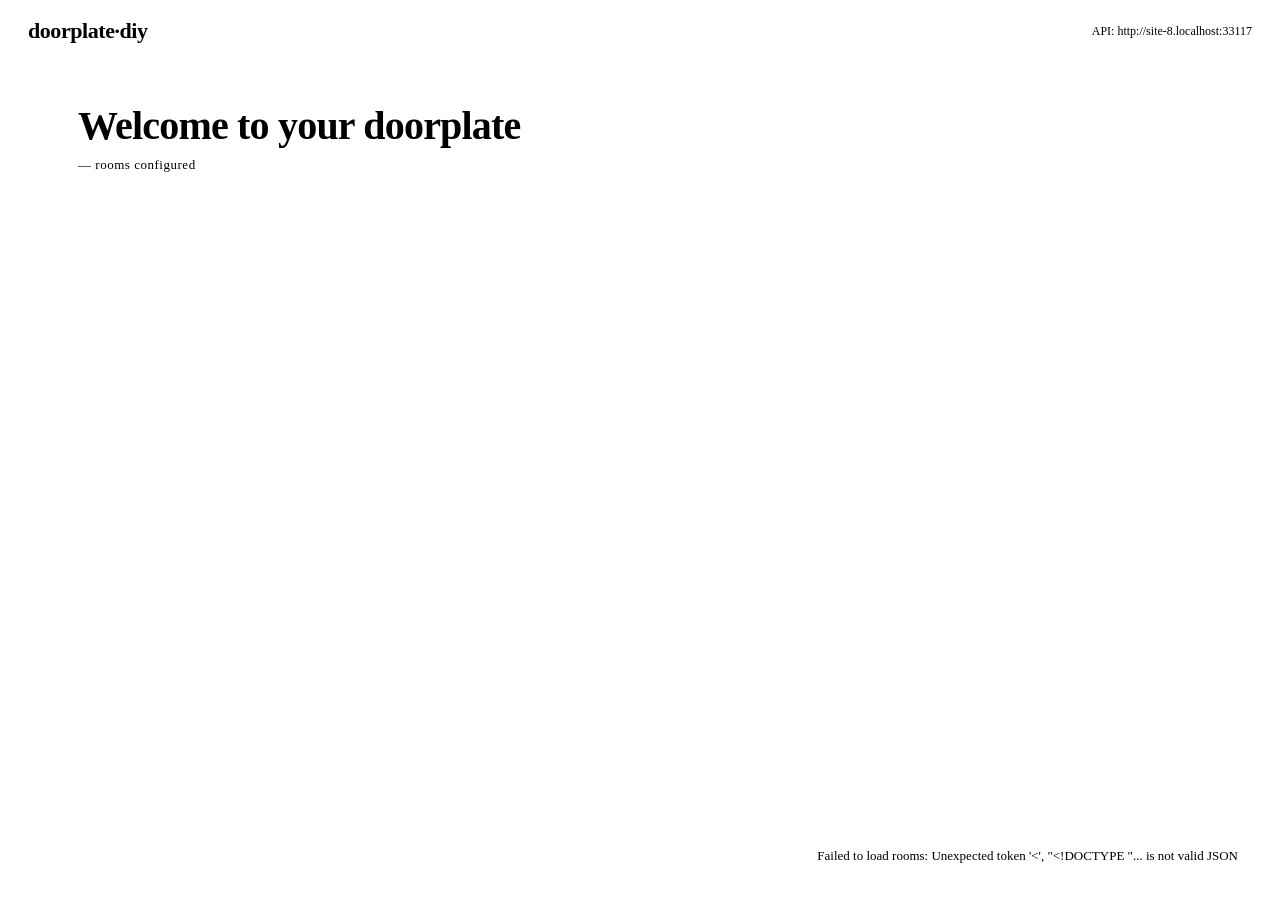
==== server/static/dashboard.html @ fb4ac37c "feat(dashboard): welcome landing page, per-room themes, archive/unarchive - New GET / serves dashboa" ====
<!DOCTYPE html>
<html lang="en">
<head>
  <meta charset="utf-8">
  <meta name="viewport" content="width=device-width, initial-scale=1">
  <title>doorplate-diy · welcome</title>
  <link rel="preconnect" href="https://fonts.googleapis.com">
  <link rel="preconnect" href="https://fonts.gstatic.com" crossorigin>
  <link href="https://fonts.googleapis.com/css2?family=DM+Mono:wght@400;500&family=DM+Sans:wght@400;500;700&family=Syne:wght@500;700;800&display=swap" rel="stylesheet">
  <link id="page-theme-css" rel="stylesheet" href="/static/themes/ink.css">
  <style>
    * { box-sizing: border-box; }
    html, body { margin: 0; padding: 0; background: var(--paper); color: var(--ink); font-family: var(--font-body); }
    body { min-height: 100vh; }

    .topbar {
      display: flex; align-items: center; justify-content: space-between;
      padding: 18px 28px; border-bottom: var(--divider);
    }
    .brand { font-family: var(--font-display); font-weight: 800; font-size: 22px; letter-spacing: -0.02em; }
    .brand span { color: var(--accent); }
    .topbar-meta { display: flex; gap: 14px; align-items: center; font-family: var(--font-mono); font-size: 12px; color: var(--muted); }

    main { max-width: 1180px; margin: 0 auto; padding: 40px 28px 80px; }

    .hero { margin-bottom: 36px; }
    .hero h1 {
      font-family: var(--font-display); font-weight: 800; font-size: 40px;
      letter-spacing: -0.02em; margin: 0 0 8px;
    }
    .hero p {
      font-family: var(--font-mono); font-size: 13px; color: var(--muted);
      margin: 0; letter-spacing: 0.04em;
    }

    .grid {
      display: grid; gap: 18px;
      grid-template-columns: repeat(auto-fill, minmax(280px, 1fr));
    }

    /* Each card carries its own theme via data-theme — see <style id="theme-cards"> below.
       The base look (border, padding) inherits from the page theme but colors come from
       the card's namespaced variables. */
    .room-card {
      border: 1px solid var(--border);
      border-radius: var(--radius);
      padding: 22px;
      background: var(--paper);
      color: var(--ink);
      display: flex; flex-direction: column; gap: 14px;
      box-shadow: 0 4px 12px var(--shadow);
      transition: transform 0.15s ease;
    }
    .room-card:hover { transform: translateY(-2px); }

    .room-card .name {
      font-family: var(--font-display); font-weight: 700; font-size: 22px;
      letter-spacing: -0.01em; line-height: 1.1;
    }
    .room-card .room-id {
      font-family: var(--font-mono); font-size: 11px; color: var(--muted);
      letter-spacing: 0.06em;
    }
    .room-card .badge {
      align-self: flex-start;
      padding: 4px 10px;
      font-family: var(--font-mono); font-weight: 500; font-size: 12px;
      letter-spacing: 0.1em; text-transform: uppercase;
      border: 2px solid var(--ink);
      background: var(--paper);
      color: var(--ink);
    }
    .room-card .badge.busy { background: var(--accent); color: var(--accent-ink); border-color: var(--accent); }

    .room-card .field {
      display: flex; gap: 8px; align-items: center;
      font-family: var(--font-mono); font-size: 11px;
      letter-spacing: 0.08em; text-transform: uppercase; color: var(--muted);
    }
    .room-card select {
      flex: 1; padding: 6px 8px;
      font-family: var(--font-mono); font-size: 12px;
      background: var(--paper-elevated); color: var(--ink);
      border: 1px solid var(--border); border-radius: var(--radius);
    }

    .room-card .actions {
      display: flex; gap: 8px; margin-top: auto;
    }
    .btn-primary {
      flex: 1; padding: 10px 14px;
      background: var(--ink); color: var(--paper);
      font-family: var(--font-mono); font-size: 12px; letter-spacing: 0.08em;
      text-transform: uppercase; text-decoration: none; text-align: center;
      border: 0; border-radius: var(--radius); cursor: pointer;
    }
    .btn-primary:hover { background: var(--accent); color: var(--accent-ink); }
    .btn-ghost {
      padding: 8px 10px; background: transparent;
      border: 1px solid var(--border); color: var(--ink);
      font-family: var(--font-mono); font-size: 12px;
      cursor: pointer; border-radius: var(--radius);
    }
    .btn-ghost:hover { background: var(--ink); color: var(--paper); }

    .new-room-card {
      border: 2px dashed var(--border);
      border-radius: var(--radius);
      min-height: 220px;
      display: flex; align-items: center; justify-content: center;
      cursor: pointer; background: transparent;
      font-family: var(--font-display); font-weight: 700; font-size: 18px;
      color: var(--muted);
      letter-spacing: 0.02em;
      transition: color 0.15s, border-color 0.15s;
    }
    .new-room-card:hover { color: var(--accent); border-color: var(--accent); }

    .archived-section {
      margin-top: 36px;
      border-top: var(--divider);
      padding-top: 24px;
    }
    .archived-section > summary {
      font-family: var(--font-mono); font-size: 12px;
      letter-spacing: 0.08em; text-transform: uppercase;
      color: var(--muted); cursor: pointer; padding: 4px 0;
      list-style: none;
    }
    .archived-section > summary::before { content: "▸ "; }
    .archived-section[open] > summary::before { content: "▾ "; }
    .archived-section[open] > summary { margin-bottom: 18px; }
    .archived-section .room-card { opacity: 0.7; }

    .toast { position: fixed; bottom: 24px; right: 24px; padding: 12px 18px; background: var(--ink); color: var(--paper); font-family: var(--font-mono); font-size: 13px; border-radius: var(--radius); opacity: 0; transition: opacity 0.2s; }
    .toast.show { opacity: 1; }
    .toast.error { background: var(--accent); color: var(--accent-ink); }

    /* Modal */
    .modal-backdrop {
      position: fixed; top: 0; right: 0; bottom: 0; left: 0;
      background: rgba(10, 10, 10, 0.45);
      display: none; align-items: center; justify-content: center;
      z-index: 100;
    }
    .modal-backdrop.show { display: flex; }
    .modal {
      background: var(--paper);
      border: 1px solid var(--border);
      border-radius: var(--radius);
      box-shadow: 0 20px 60px rgba(0, 0, 0, 0.25);
      padding: 28px; min-width: 380px; max-width: 92vw;
      display: flex; flex-direction: column; gap: 14px;
    }
    .modal h2 {
      margin: 0; font-family: var(--font-display); font-weight: 700;
      font-size: 22px; letter-spacing: -0.01em;
    }
    .modal label {
      display: block; font-family: var(--font-mono); font-size: 11px;
      letter-spacing: 0.08em; text-transform: uppercase; color: var(--muted);
      margin-bottom: 4px;
    }
    .modal input {
      width: 100%; padding: 10px 12px;
      font-family: var(--font-body); font-size: 16px;
      background: var(--paper-elevated); color: var(--ink);
      border: 1px solid var(--border); border-radius: var(--radius);
    }
    .modal input:focus { outline: 2px solid var(--accent); outline-offset: 1px; }
    .modal .hint {
      font-family: var(--font-mono); font-size: 11px; color: var(--muted);
      margin-top: 4px;
    }
    .modal .hint.error { color: var(--accent); }
    .modal .actions { display: flex; gap: 8px; justify-content: flex-end; margin-top: 4px; }
  </style>
  <style id="theme-cards"></style>
</head>
<body>
  <header class="topbar">
    <div class="brand">doorplate<span>·</span>diy</div>
    <div class="topbar-meta">
      <span id="api-indicator"></span>
    </div>
  </header>

  <main>
    <section class="hero">
      <h1>Welcome to your doorplate</h1>
      <p id="room-count">— rooms configured</p>
    </section>

    <section class="grid" id="room-grid"></section>

    <details id="archived-section" class="archived-section" hidden>
      <summary><span id="archived-count">0</span> archived</summary>
      <div class="grid" id="archived-grid"></div>
    </details>
  </main>

  <div id="toast" class="toast"></div>

  <div id="modal-backdrop" class="modal-backdrop" role="dialog" aria-modal="true" aria-labelledby="modal-title">
    <form id="new-room-form" class="modal">
      <h2 id="modal-title">New room</h2>
      <div>
        <label for="modal-room-id">Room ID</label>
        <input id="modal-room-id" type="text" autocomplete="off" placeholder="acorn" pattern="[a-z0-9_-]{1,32}" required>
        <div class="hint" id="modal-id-hint">Lowercase letters, numbers, _ or -. Max 32 chars.</div>
      </div>
      <div>
        <label for="modal-room-name">Display name</label>
        <input id="modal-room-name" type="text" autocomplete="off" placeholder="Acorn Studio" required>
      </div>
      <div class="actions">
        <button type="button" id="modal-cancel" class="btn-ghost">Cancel</button>
        <button type="submit" id="modal-create" class="btn-primary" style="flex: 0 0 auto;">Create room</button>
      </div>
    </form>
  </div>

  <div id="confirm-backdrop" class="modal-backdrop" role="dialog" aria-modal="true" aria-labelledby="confirm-title">
    <div class="modal">
      <h2 id="confirm-title">Confirm</h2>
      <p id="confirm-body" class="hint" style="font-size: 13px; line-height: 1.5;"></p>
      <div class="actions">
        <button type="button" id="confirm-cancel" class="btn-ghost">Cancel</button>
        <button type="button" id="confirm-ok" class="btn-primary" style="flex: 0 0 auto;">Confirm</button>
      </div>
    </div>
  </div>

  <script>
    const API_BASE = `${window.location.protocol}//${window.location.host}`;
    document.getElementById("api-indicator").textContent = `API: ${API_BASE}`;

    // Polite redirect for stale ?room=<id> bookmarks from the multi-room
    // intermediate state. Land them at /room/<id>.
    {
      const params = new URLSearchParams(window.location.search);
      const stale = params.get("room");
      if (stale && /^[a-z0-9_-]{1,32}$/.test(stale)) {
        window.location.replace(`/room/${encodeURIComponent(stale)}`);
      }
    }

    let availableThemes = ["ink"];

    async function loadThemes() {
      try {
        const res = await fetch(`${API_BASE}/themes`);
        const list = await res.json();
        if (Array.isArray(list) && list.length) availableThemes = list;
      } catch (_) { /* fall back */ }

      // Fetch each theme's CSS, rewrite :root → [data-theme=<name>],
      // and concat into one <style> block. This lets every card render
      // in its own theme without a stylesheet swap per card.
      const blocks = await Promise.all(availableThemes.map(async (name) => {
        try {
          const res = await fetch(`/static/themes/${name}.css`);
          const css = await res.text();
          // Scope every :root rule to [data-theme="<name>"].
          return css.replace(/:root\b/g, `[data-theme="${name}"]`);
        } catch (_) {
          return "";
        }
      }));
      document.getElementById("theme-cards").textContent = blocks.join("\n");
    }

    async function loadRooms() {
      const grid = document.getElementById("room-grid");
      const archivedGrid = document.getElementById("archived-grid");
      const archivedSection = document.getElementById("archived-section");
      const archivedCount = document.getElementById("archived-count");
      const countEl = document.getElementById("room-count");
      let rooms = [];
      try {
        const res = await fetch(`${API_BASE}/rooms?include_archived=1`);
        rooms = await res.json();
      } catch (err) {
        toast(`Failed to load rooms: ${err.message}`, true);
        return;
      }
      const active = rooms.filter(r => !r.archived);
      const archived = rooms.filter(r => r.archived);
      countEl.textContent =
        active.length === 1 ? "1 room configured" : `${active.length} rooms configured`;

      grid.replaceChildren();
      for (const r of active) grid.appendChild(roomCard(r));

      const newCard = document.createElement("button");
      newCard.type = "button";
      newCard.className = "new-room-card";
      newCard.textContent = "+ New room";
      newCard.addEventListener("click", createRoom);
      grid.appendChild(newCard);

      archivedGrid.replaceChildren();
      for (const r of archived) archivedGrid.appendChild(roomCard(r));
      archivedCount.textContent = archived.length;
      archivedSection.hidden = archived.length === 0;
    }

    function roomCard(r) {
      const card = document.createElement("article");
      card.className = "room-card";
      card.dataset.theme = r.theme || "ink";

      const name = document.createElement("div");
      name.className = "name";
      name.textContent = r.room_name || r.id;

      const rid = document.createElement("div");
      rid.className = "room-id";
      rid.textContent = r.id;

      const badge = document.createElement("div");
      badge.className = "badge" + (r.available ? "" : " busy");
      badge.textContent = r.status_label || (r.available ? "AVAILABLE" : "IN USE");

      const themeField = document.createElement("label");
      themeField.className = "field";
      const themeLabel = document.createElement("span");
      themeLabel.textContent = "Theme";
      const themeSelect = document.createElement("select");
      for (const t of availableThemes) {
        const opt = document.createElement("option");
        opt.value = t; opt.textContent = t;
        if (t === (r.theme || "ink")) opt.selected = true;
        themeSelect.appendChild(opt);
      }
      themeSelect.addEventListener("change", async () => {
        const newTheme = themeSelect.value;
        try {
          const headers = { "Content-Type": "application/json" };
          const token = localStorage.getItem("doorplateToken");
          if (token) headers["X-Doorplate-Token"] = token;
          const res = await fetch(`${API_BASE}/update/${encodeURIComponent(r.id)}`, {
            method: "POST",
            headers,
            body: JSON.stringify({ theme: newTheme }),
          });
          if (!res.ok) {
            const err = await res.json().catch(() => ({ error: res.status }));
            throw new Error(err.error || res.status);
          }
          card.dataset.theme = newTheme;
          toast(`${r.room_name}: theme → ${newTheme}`);
        } catch (err) {
          toast(`Theme update failed: ${err.message}`, true);
        }
      });
      themeField.append(themeLabel, themeSelect);

      const actions = document.createElement("div");
      actions.className = "actions";

      if (r.archived) {
        const restore = document.createElement("button");
        restore.type = "button";
        restore.className = "btn-primary";
        restore.textContent = "Restore";
        restore.addEventListener("click", () => unarchiveRoom(r.id, r.room_name));
        const del = document.createElement("button");
        del.type = "button";
        del.className = "btn-ghost";
        del.textContent = "Delete forever";
        del.title = "Permanently delete this room and all its data";
        del.addEventListener("click", () => deleteRoom(r.id, r.room_name));
        actions.append(restore, del);
      } else {
        const open = document.createElement("a");
        open.className = "btn-primary";
        open.href = `/room/${encodeURIComponent(r.id)}`;
        open.textContent = "Open →";
        actions.appendChild(open);
        if (r.id !== "default") {
          const archive = document.createElement("button");
          archive.type = "button";
          archive.className = "btn-ghost";
          archive.textContent = "Archive";
          archive.title = "Hide this room from the dashboard. Data is preserved and can be restored.";
          archive.addEventListener("click", () => archiveRoom(r.id, r.room_name));
          actions.appendChild(archive);
        }
      }

      card.append(name, rid, badge, themeField, actions);
      return card;
    }

    async function archiveRoom(id, name) {
      const ok = await openConfirm({
        title: `Archive "${name || id}"?`,
        body: "The room is hidden from the dashboard but its data is preserved. You can restore it from the archived section any time.",
        okLabel: "Archive room",
      });
      if (!ok) return;
      try {
        const headers = {};
        const token = localStorage.getItem("doorplateToken");
        if (token) headers["X-Doorplate-Token"] = token;
        const res = await fetch(`${API_BASE}/rooms/${encodeURIComponent(id)}/archive`, {
          method: "POST",
          headers,
        });
        if (!res.ok) {
          const err = await res.json().catch(() => ({ error: res.status }));
          throw new Error(err.error || res.status);
        }
        await loadRooms();
        toast(`Room "${id}" archived`);
      } catch (err) {
        toast(`Archive failed: ${err.message}`, true);
      }
    }

    async function unarchiveRoom(id, name) {
      try {
        const headers = {};
        const token = localStorage.getItem("doorplateToken");
        if (token) headers["X-Doorplate-Token"] = token;
        const res = await fetch(`${API_BASE}/rooms/${encodeURIComponent(id)}/unarchive`, {
          method: "POST",
          headers,
        });
        if (!res.ok) {
          const err = await res.json().catch(() => ({ error: res.status }));
          throw new Error(err.error || res.status);
        }
        await loadRooms();
        toast(`Room "${id}" restored`);
      } catch (err) {
        toast(`Restore failed: ${err.message}`, true);
      }
    }

    // ---------- new-room modal ----------
    const modalBackdrop = document.getElementById("modal-backdrop");
    const modalForm = document.getElementById("new-room-form");
    const modalIdInput = document.getElementById("modal-room-id");
    const modalNameInput = document.getElementById("modal-room-name");
    const modalIdHint = document.getElementById("modal-id-hint");
    const modalSubmit = document.getElementById("modal-create");

    function openNewRoomModal() {
      modalIdInput.value = "";
      modalNameInput.value = "";
      modalIdHint.textContent = "Lowercase letters, numbers, _ or -. Max 32 chars.";
      modalIdHint.classList.remove("error");
      modalBackdrop.classList.add("show");
      setTimeout(() => modalIdInput.focus(), 0);
    }

    function closeNewRoomModal() {
      modalBackdrop.classList.remove("show");
    }

    document.getElementById("modal-cancel").addEventListener("click", closeNewRoomModal);
    modalBackdrop.addEventListener("click", (e) => {
      if (e.target === modalBackdrop) closeNewRoomModal();
    });
    document.addEventListener("keydown", (e) => {
      if (e.key === "Escape" && modalBackdrop.classList.contains("show")) closeNewRoomModal();
    });
    // Auto-fill display name from room id while typing (only if user hasn't
    // touched the name field yet).
    let nameTouched = false;
    modalNameInput.addEventListener("input", () => { nameTouched = true; });
    modalIdInput.addEventListener("input", () => {
      if (!nameTouched) modalNameInput.value = modalIdInput.value;
    });

    async function createRoom() {
      openNewRoomModal();
      nameTouched = false;
    }

    modalForm.addEventListener("submit", async (e) => {
      e.preventDefault();
      const roomId = modalIdInput.value.trim();
      const roomName = modalNameInput.value.trim() || roomId;
      if (!/^[a-z0-9_-]{1,32}$/.test(roomId)) {
        modalIdHint.textContent = "Invalid room_id — use [a-z0-9_-], max 32 chars";
        modalIdHint.classList.add("error");
        modalIdInput.focus();
        return;
      }
      modalSubmit.disabled = true;
      try {
        const headers = { "Content-Type": "application/json" };
        const token = localStorage.getItem("doorplateToken");
        if (token) headers["X-Doorplate-Token"] = token;
        const res = await fetch(`${API_BASE}/rooms`, {
          method: "POST",
          headers,
          body: JSON.stringify({ room_id: roomId, room_name: roomName }),
        });
        if (!res.ok) {
          const err = await res.json().catch(() => ({ error: res.status }));
          throw new Error(err.error || res.status);
        }
        closeNewRoomModal();
        await loadRooms();
        toast(`Room "${roomId}" created`);
      } catch (err) {
        modalIdHint.textContent = err.message;
        modalIdHint.classList.add("error");
      } finally {
        modalSubmit.disabled = false;
      }
    });

    async function deleteRoom(id, name) {
      const ok = await openConfirm({
        title: `Delete "${name || id}" forever?`,
        body: "This permanently removes the room and all its data. This cannot be undone.",
        okLabel: "Delete forever",
        danger: true,
      });
      if (!ok) return;
      try {
        const headers = {};
        const token = localStorage.getItem("doorplateToken");
        if (token) headers["X-Doorplate-Token"] = token;
        const res = await fetch(`${API_BASE}/rooms/${encodeURIComponent(id)}`, {
          method: "DELETE",
          headers,
        });
        if (!res.ok) {
          const err = await res.json().catch(() => ({ error: res.status }));
          throw new Error(err.error || res.status);
        }
        await loadRooms();
        toast(`Room "${id}" deleted`);
      } catch (err) {
        toast(`Delete failed: ${err.message}`, true);
      }
    }

    // ---------- generic confirm modal ----------
    const confirmBackdrop = document.getElementById("confirm-backdrop");
    const confirmTitle = document.getElementById("confirm-title");
    const confirmBody = document.getElementById("confirm-body");
    const confirmOk = document.getElementById("confirm-ok");
    const confirmCancel = document.getElementById("confirm-cancel");

    function openConfirm({ title, body, okLabel = "Confirm", danger = false }) {
      return new Promise((resolve) => {
        confirmTitle.textContent = title;
        confirmBody.textContent = body;
        confirmOk.textContent = okLabel;
        confirmOk.style.background = danger ? "var(--accent)" : "";
        confirmOk.style.color = danger ? "var(--accent-ink)" : "";
        confirmBackdrop.classList.add("show");
        setTimeout(() => confirmOk.focus(), 0);

        const cleanup = () => {
          confirmBackdrop.classList.remove("show");
          confirmOk.removeEventListener("click", onOk);
          confirmCancel.removeEventListener("click", onCancel);
          confirmBackdrop.removeEventListener("click", onBackdrop);
          document.removeEventListener("keydown", onKey);
        };
        const onOk = () => { cleanup(); resolve(true); };
        const onCancel = () => { cleanup(); resolve(false); };
        const onBackdrop = (e) => { if (e.target === confirmBackdrop) onCancel(); };
        const onKey = (e) => { if (e.key === "Escape") onCancel(); };

        confirmOk.addEventListener("click", onOk);
        confirmCancel.addEventListener("click", onCancel);
        confirmBackdrop.addEventListener("click", onBackdrop);
        document.addEventListener("keydown", onKey);
      });
    }

    let toastTimer = null;
    function toast(msg, isError = false) {
      const el = document.getElementById("toast");
      el.textContent = msg;
      el.classList.toggle("error", isError);
      el.classList.add("show");
      clearTimeout(toastTimer);
      toastTimer = setTimeout(() => el.classList.remove("show"), 2800);
    }

    (async () => {
      await loadThemes();
      await loadRooms();
    })();
  </script>
</body>
</html>
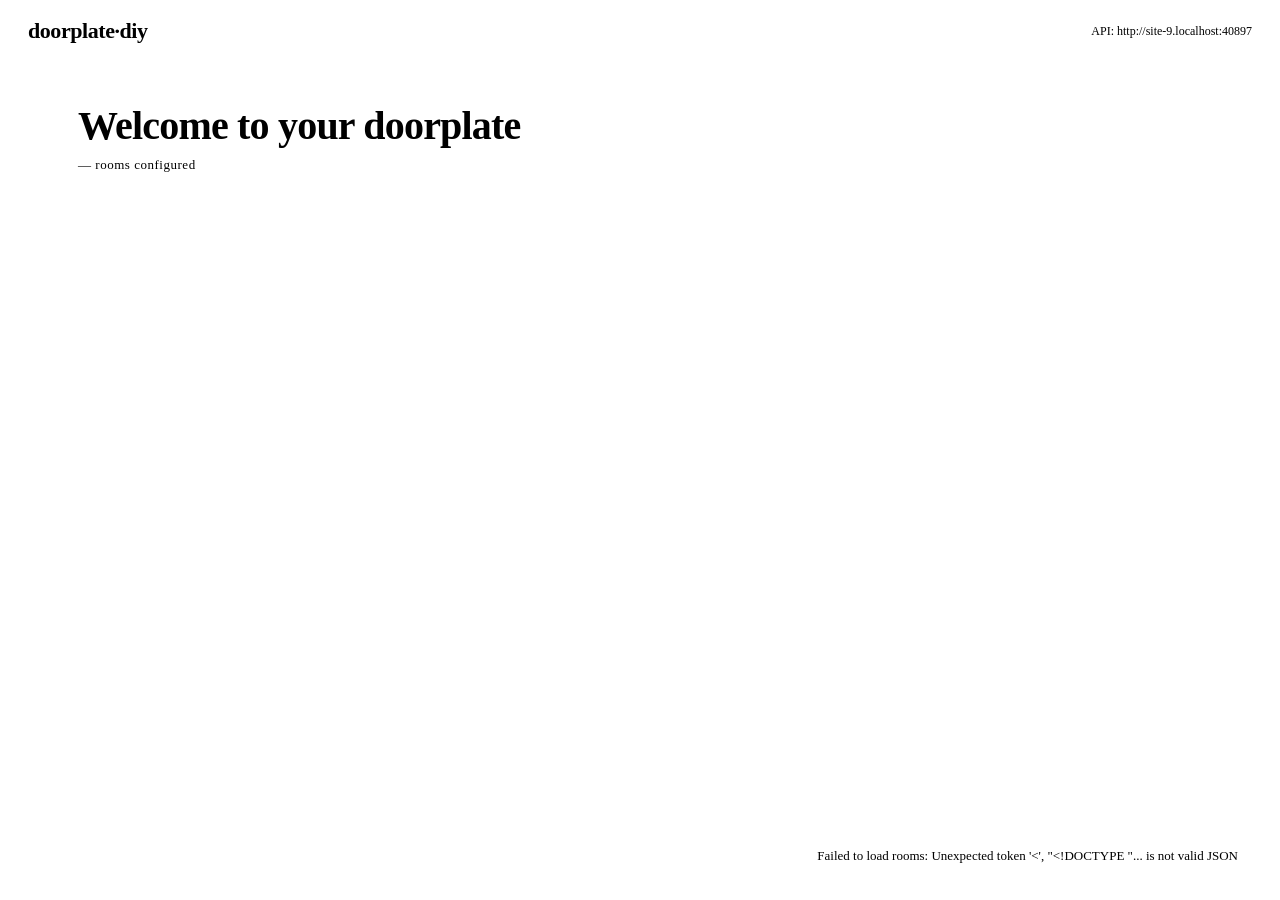
==== commit 18823445: "feat: one-click flashing — auto-fonts + generated ESPHome config Two paper cuts removed from the fla" ====
--- a/server/static/dashboard.html
+++ b/server/static/dashboard.html
@@ -378,6 +378,15 @@
         open.href = `/room/${encodeURIComponent(r.id)}`;
         open.textContent = "Open →";
         actions.appendChild(open);
+
+        const firmware = document.createElement("a");
+        firmware.className = "btn-ghost";
+        firmware.href = `/esphome/${encodeURIComponent(r.id)}.yaml`;
+        firmware.textContent = "Firmware";
+        firmware.title = "Download ESPHome config pre-filled for this room";
+        firmware.setAttribute("download", `doorplate-${r.id}.yaml`);
+        actions.appendChild(firmware);
+
         if (r.id !== "default") {
           const archive = document.createElement("button");
           archive.type = "button";
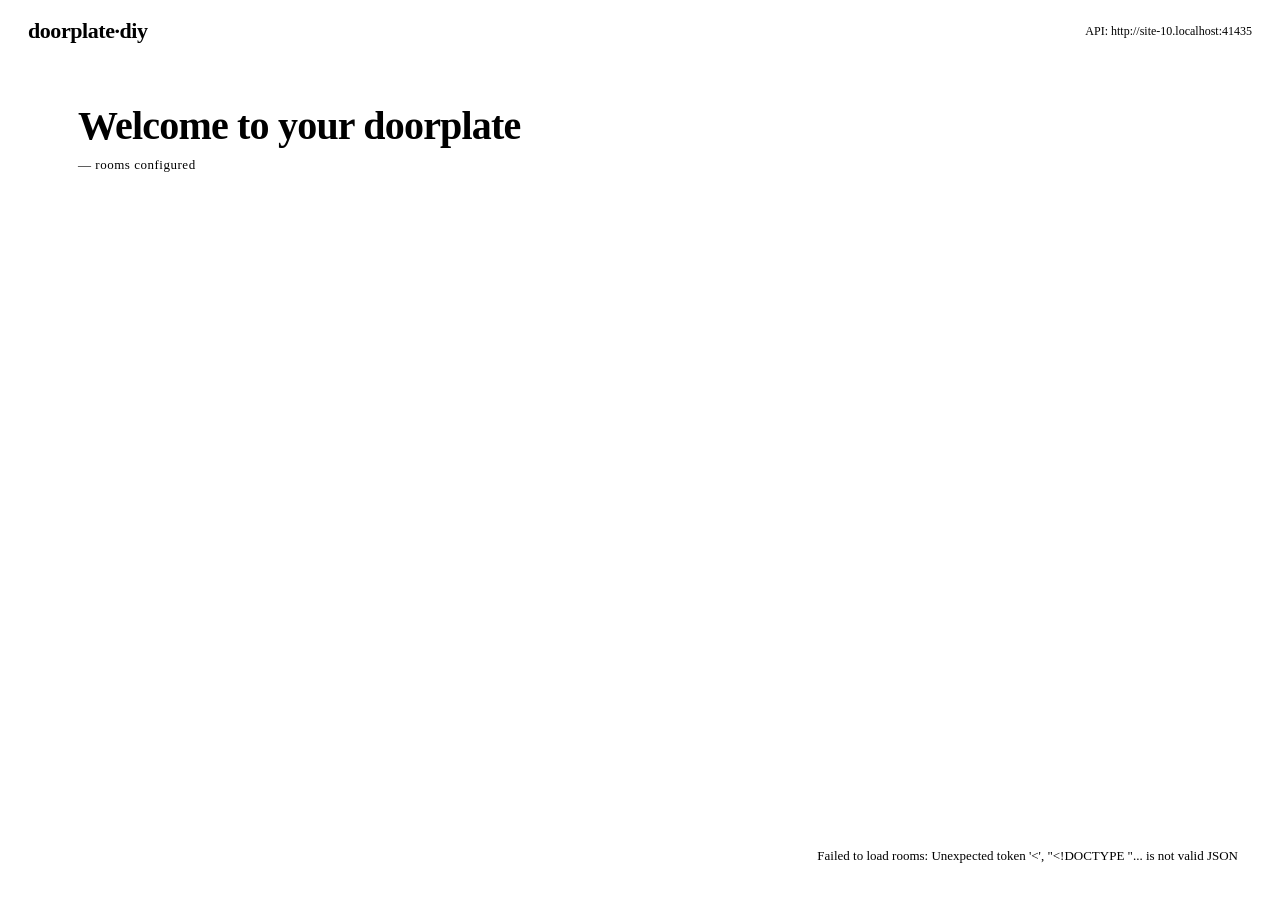
==== commit 22d3645b: "feat: per-room settings page — quieter dashboard + flashing walkthrough "Firmware" on the main card " ====
--- a/server/static/dashboard.html
+++ b/server/static/dashboard.html
@@ -379,13 +379,13 @@
         open.textContent = "Open →";
         actions.appendChild(open);
 
-        const firmware = document.createElement("a");
-        firmware.className = "btn-ghost";
-        firmware.href = `/esphome/${encodeURIComponent(r.id)}.yaml`;
-        firmware.textContent = "Firmware";
-        firmware.title = "Download ESPHome config pre-filled for this room";
-        firmware.setAttribute("download", `doorplate-${r.id}.yaml`);
-        actions.appendChild(firmware);
+        const settings = document.createElement("a");
+        settings.className = "btn-ghost";
+        settings.href = `/room/${encodeURIComponent(r.id)}/settings`;
+        settings.textContent = "⚙";
+        settings.title = "Room settings — flashing, firmware download, ESPHome dashboard";
+        settings.setAttribute("aria-label", "Room settings");
+        actions.appendChild(settings);
 
         if (r.id !== "default") {
           const archive = document.createElement("button");
